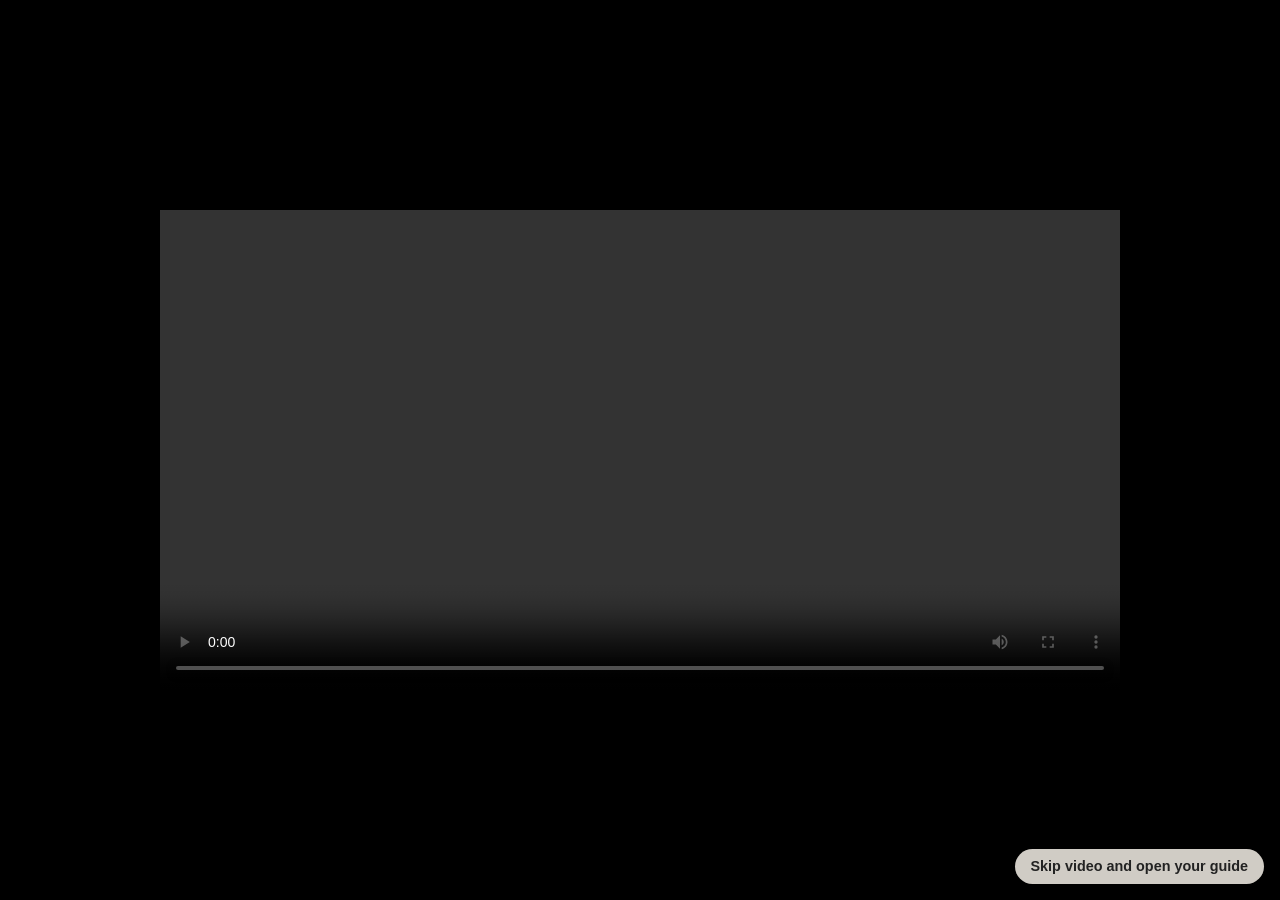
==== christmas2025/index.html @ 1ba77277 "added christmas website" ====
<!DOCTYPE html>
<html lang="en">
<head>
  <meta charset="UTF-8" />
  <title>Your Europe Through the Back Door Adventure</title>
  <meta name="viewport" content="width=device-width, initial-scale=1" />
  <meta name="robots" content="noindex, nofollow" />

  <!-- Optional: Google Fonts -->
  <link rel="preconnect" href="https://fonts.googleapis.com">
  <link rel="preconnect" href="https://fonts.gstatic.com" crossorigin>
  <link
    href="https://fonts.googleapis.com/css2?family=Merriweather:wght@300;400;700&family=Source+Sans+3:wght@300;400;600&display=swap"
    rel="stylesheet"
  >

  <link rel="stylesheet" href="style.css" />
</head>
<body>
  <!-- Video Layer -->
  <div id="video-layer" class="layer layer--video">
    <video
      id="introVideo"
      class="video"
      playsinline
      preload="auto"
      controls
    >
      <!-- Put your video at media/intro.mp4 -->
      <source src="media/intro.mp4" type="video/mp4" />
      Your browser does not support the video tag.
    </video>

    <button id="skip-btn" class="skip-btn">
      Skip video and open your guide
    </button>
  </div>

  <!-- Content Layer -->
  <main id="content-layer" class="layer layer--content" hidden>
    <div class="page">
      <header class="page-header">
        <p class="page-label">Special Christmas Edition · 2025</p>
        <h1>Your Europe Through the Back Door Adventure</h1>
        <p class="page-subtitle">
          A practical guide to the gift you just opened,<br>
          for Audrey-Marie and Will
        </p>
        <p class="byline">By Uncle Tim · Backpacker, Europe convert, and proud giver of this ridiculous gift</p>
      </header>

      <section class="section section-intro">
        <p>
          Welcome to your first big European adventure.
          I took mine in my twenties with a dog-eared copy of
          <em>Europe Through the Back Door</em>, a too-heavy backpack,
          and more enthusiasm than common sense. It changed everything,
          and eventually it’s the reason I ended up moving to London.
        </p>
        <p>
          Today, it’s your turn.
          The books you opened are the same guide that helped shape my trip.
          The QR code you just scanned is your “back door” into something bigger:
          a backpacking journey across Europe, built in the same spirit of
          smart, simple, and slightly scrappy travel.
        </p>
      </section>

      <section class="section">
        <h2>What This Gift Actually Is</h2>
        <p>
          In true Rick Steves fashion, this isn’t a pre-packaged tour.
          It’s a toolkit for your own adventure. 
        </p>
        <ul class="nice-list">
          <li>
            <strong>Round-trip flights to Europe</strong><br>
           Find economy flights with good routes and reasonable fares so your budget stretches as far as possible. 
           You might find that flying back from a different city gives you more options with your time.  Consider flying 
           into Madrid and back from Rome, or start in Berlin and make your way over to Lisbon.   Major cities tend to have 
           cheaper fares.  
          </li>
          <li>
            <strong>A train pass (Eurail or similar)</strong><br>
            Your magic carpet across the continent. Trains are the
            back-door traveler’s best friend: no airport hassle, views for days,
            and a front-row seat to how Europe actually works.  Get a pass that will let you travel the entire time you are away 
            - changing your plans mid trip is part of the fun, and a railpass makes this a fun option instead of a complicated headache  
          </li>
          <li>
            <strong>Your budget is <span class="money">$3,500</span> each</strong><br>
            This total covers everything: flights, train pass, beds, bread, gelato,
            and the occasional museum that doesn’t bore you to tears. Pick your flights, your rail pass, and the remainder will be divided as a 
            weekly stipend during paid at the start of each week while you are away.  
          </li>
        </ul>
        <p class="callout">
          In other words: if you travel like Rick Steves teaches —
          light, flexible, and a little bit frugal — this should get you roughly
          <strong>three to four weeks of real backpacking</strong>.
        </p>
      </section>

      <section class="section">
        <h2>How Far Can $3,500 Take You?</h2>
        <p>
          If you chase luxury, $3,500 is a long weekend. If you travel like a backpacker, it’s a serious, memory-making chunk of time.
          Think of this as a challenge:
        </p>
        <ul class="nice-list">
          <li>
            <strong>Sleep simple.</strong> Hostels, budget guesthouses,
            and the occasional cheap hotel or room-share. You’re there to sleep,
            not to admire the curtains.
          </li>
          <li>
            <strong>Eat like a local.</strong> Street food, bakeries, grocery stores,
            picnic dinners, and the odd treat meal when something looks irresistible.
          </li>
          <li>
            <strong>Move smart.</strong> Trains, trams, your feet.
            Taxis and Ubers are the emergency-only button.
          </li>
          <li>
            <strong>Pick a handful of bases.</strong>
            Fewer cities might give you more depth. Sometime it’s better to really know
            five places than to sprint through fifteen - but follow your curiousity.  
          </li>
        </ul>
        <p>
          With that mindset, your budget becomes less “Can we afford this?”
          and more “What’s the smartest, most interesting way to do this?”
        </p>
      </section>

      <section class="section">
        <h2>Your Job: Design the Adventure</h2>
        <p>
          This trip isn’t scripted. There’s no fixed itinerary hiding somewhere
          in an email. Instead, there’s a framework — and you two get to fill in the details.
        </p>
        <ol class="steps">
          <li>
            <strong>Read your books.</strong><br>
            Flip through <em>Europe Through the Back Door</em> the way I once did:
            circling places, dog-earing pages, and noticing what makes you
            say “yes” out loud.
          </li>
          <li>
            <strong>Dream and shortlist.</strong><br>
            Come up with a rough idea of where you’d each like to go:
            maybe a few “musts” and a few “it would be cool if…”
          </li>
          <li>
            <strong>Give me a call</strong><br>
              I have lots of favourite cities and things I found worth seeing.  If you ever want any advice I am just a phone call away. 
          </li>
          <li>
            <strong>Book the big pieces.</strong><br>
            Jen will lock in flights and your rail pass from your $3,500 budget - 
            then sketch a sensible nightly budget for hostels and food.
          </li>
          <li>
            <strong>Leave space for surprises.</strong><br>
            The best travel stories usually start with,
            “We hadn’t planned to, but…”
          </li>
        </ol>
      </section>

      <section class="section">
        <h2>Back Door Travel Rules (a.k.a. How to Make This Work)</h2>
        <p>
          To stretch this gift into three or four weeks, you’ll want to lean into
          the same principles that shaped my own first trip. Consider these your
          unofficial house rules:
        </p>
        <ul class="nice-list">
          <li>
            <strong>Pack light.</strong> If you can’t comfortably carry your bag
            up a flight of stairs, it’s too heavy. You’ll thank yourself on day three.
          </li>
          <li>
            <strong>Be flexible.</strong> Plans change. Trains run late.
            Some places feel “meh” and others feel like home. Adjust as you go.
          </li>
          <li>
            <strong>Talk to people.</strong> Chat with hostel staff, other travelers,
            and locals. Most of your favorite memories will come from conversations.
          </li>
          <li>
            <strong>Spend on experiences, not things.</strong>
            Your luggage space and your budget are both limited.
            Save them for memories, not souvenirs.
          </li>
          <li>
            <strong>Accept a little discomfort.</strong>
            Early trains, occasional noise, slightly questionable bunk beds —
            they’re all part of the story you’ll tell later.
          </li>
        </ul>
      </section>

      <section class="section">
        <h2>What’s Included, Practically Speaking</h2>
        <p>
          Here’s the fine print — the friendly kind:
        </p>
        <ul class="nice-list">
          <li>
            <strong>Budget:</strong> Approximately <span class="money">$3,500</span> each,
            total, including flights, trains, and on-the-ground costs. We’ll keep track
            together as we plan.
          </li>
          <li>
            <strong>Flights:</strong> Economy Round-trip tickets from Atlanta 
            to somewhere in Europe that fits your route and the budget.
          </li>
          <li>
            <strong>Rail pass:</strong> A Eurail (or similar) pass suited to the
            countries and duration you choose, so you can jump between cities
            without doing advanced calculus on ticket prices.
          </li>
          <li>
            <strong>Daily costs:</strong> The remaining budget goes toward your
            beds and food — hostels, groceries, street food, and the occasional café
            that’s too charming to skip.  The daily costs will be deposited each week to 
            ensure the trip can continue even if your pack gets stolen or accidentally left on a train.  
          </li>
          <li>
            <strong>Planning support:</strong> You’re not doing this alone.
            I am happy to help you make the numbers and the routes line up.
          </li>
        </ul>
      </section>

      <section class="section">
        <h2>Why I’m Giving You This</h2>
        <p>
          Travel isn’t just about seeing famous buildings. It’s about realizing
          that you can land in a different country, read a train board in another
          language, pick a direction, and be okay. It’s about discovering that
          “normal life” looks completely different from place to place — and that
          you can belong in more of those places than you think.
        </p>
        <p>
          When I backpacked Europe in my twenties, it quietly changed how I saw
          the world. I want you to have the chance to feel that:
           navigating on your own, the thrill of finding a perfect
          café by accident, the weird joy of sharing a kitchen with strangers from
          six different countries.
        </p>
        <p>
          This trip is my way of saying: I believe in you, I’m excited for
          your future, and I want Europe to be one of the voices that helps
          shape your story.
        </p>
      </section>

      <section class="section section-outro">
        <p>
          So: read your books, start dreaming, and don’t worry about having the
          perfect plan. That’s not how back-door travel works.
        </p>
        <p>
          <strong>Merry Christmas, Audrey-Marie and Will.</strong><br>
          I can’t wait to hear where you decide to go — and to see Europe again
          through your stories.
        </p>
        <p class="signature">
          — Uncle Tim
        </p>
      </section>
    </div>
  </main>

  <script src="script.js"></script>
</body>
</html>
---- christmas2025/style.css ----
:root {
  --bg: #f5f0e8;
  --bg-accent: #e4ded3;
  --text: #2b2621;
  --muted-text: #6b625a;
  --accent: #3d6b8a;
  --accent-soft: #dbe7f0;
  --heading: #262019;
  --money: #2b7a3b;
  --shadow-soft: 0 18px 40px rgba(0, 0, 0, 0.08);
}

*,
*::before,
*::after {
  box-sizing: border-box;
}

html,
body {
  margin: 0;
  padding: 0;
  height: 100%;
}

body {
  font-family: "Source Sans 3", system-ui, -apple-system, BlinkMacSystemFont,
    "Segoe UI", sans-serif;
  color: var(--text);
  background: radial-gradient(circle at top left, #fdf8f0, var(--bg));
}

/* Layers */

.layer {
  position: fixed;
  inset: 0;
  width: 100%;
  height: 100%;
}

.layer--video {
  display: flex;
  align-items: center;
  justify-content: center;
  background: #000;
  transition: opacity 0.9s ease, visibility 0.9s ease;
  z-index: 2;
}

.layer--video.fade-out {
  opacity: 0;
  visibility: hidden;
}

.layer--content {
  overflow-y: auto;
  padding: 2rem 1rem 3rem;
  opacity: 0;
  transform: translateY(12px);
  transition: opacity 0.9s ease, transform 0.9s ease;
  z-index: 1;
}

.layer--content.fade-in {
  opacity: 1;
  transform: translateY(0);
}

/* Video */

.video {
  width: 100%;
  max-width: 960px;
  max-height: 100%;
  box-shadow: var(--shadow-soft);
  background: #000;
}

.skip-btn {
  position: fixed;
  right: 1rem;
  bottom: 1rem;
  border: none;
  padding: 0.6rem 1rem;
  border-radius: 999px;
  font-size: 0.9rem;
  font-weight: 600;
  background: rgba(245, 240, 232, 0.85);
  color: #222;
  cursor: pointer;
  box-shadow: 0 0 0 1px rgba(0, 0, 0, 0.1), var(--shadow-soft);
  backdrop-filter: blur(6px);
}

.skip-btn:hover {
  background: #fffaf3;
}

/* Page */

.page {
  max-width: 900px;
  margin: 0 auto;
  background: linear-gradient(
      135deg,
      rgba(219, 231, 240, 0.45),
      rgba(244, 236, 223, 0.8)
    ),
    var(--bg);
  border-radius: 18px;
  box-shadow: var(--shadow-soft);
  padding: 2.5rem 1.5rem 2.5rem;
  border: 1px solid rgba(0, 0, 0, 0.03);
  position: relative;
}

.page::before {
  content: "";
  position: absolute;
  inset: 1.1rem 1rem auto auto;
  height: 42px;
  width: 42px;
  border-radius: 50%;
  background: radial-gradient(circle at 30% 25%, #fff, var(--accent-soft));
  opacity: 0.7;
}

/* Header */

.page-header {
  text-align: left;
  margin-bottom: 2rem;
  border-bottom: 1px solid rgba(0, 0, 0, 0.06);
  padding-bottom: 1.5rem;
}

.page-label {
  text-transform: uppercase;
  letter-spacing: 0.12em;
  font-size: 0.7rem;
  color: var(--muted-text);
  margin: 0 0 0.4rem;
}

.page-header h1 {
  font-family: "Merriweather", "Times New Roman", serif;
  font-weight: 700;
  font-size: 1.9rem;
  margin: 0 0 0.4rem;
  color: var(--heading);
}

.page-subtitle {
  font-size: 1rem;
  color: var(--muted-text);
  margin: 0 0 0.4rem;
}

.byline {
  font-size: 0.85rem;
  color: var(--muted-text);
  margin: 0.2rem 0 0;
}

/* Sections */

.section {
  margin-bottom: 1.9rem;
}

.section-intro {
  font-size: 1.02rem;
}

.section h2 {
  font-family: "Merriweather", "Times New Roman", serif;
  font-size: 1.3rem;
  margin: 0 0 0.6rem;
  color: var(--heading);
}

.section p {
  margin: 0.3rem 0 0.6rem;
  line-height: 1.55;
}

.section-outro {
  border-top: 1px solid rgba(0, 0, 0, 0.06);
  padding-top: 1.3rem;
}

/* Lists */

.nice-list {
  margin: 0.4rem 0 0.6rem 0;
  padding-left: 1.2rem;
}

.nice-list li {
  margin-bottom: 0.6rem;
  line-height: 1.5;
}

.nice-list strong {
  color: var(--accent);
}

.steps {
  margin: 0.4rem 0 0.6rem 0;
  padding-left: 1.3rem;
}

.steps li {
  margin-bottom: 0.7rem;
  line-height: 1.5;
}

.steps strong {
  color: var(--accent);
}

/* Callout */

.callout {
  background: rgba(255, 255, 255, 0.75);
  border-radius: 10px;
  padding: 0.7rem 0.9rem;
  border: 1px solid rgba(0, 0, 0, 0.04);
  font-size: 0.96rem;
  box-shadow: 0 10px 22px rgba(0, 0, 0, 0.04);
}

/* Money */

.money {
  color: var(--money);
  font-weight: 700;
}

/* Signature */

.signature {
  font-family: "Merriweather", "Times New Roman", serif;
  font-style: italic;
  margin-top: 0.4rem;
}

/* Responsive */

@media (min-width: 768px) {
  body {
    padding: 1.8rem 0;
  }

  .layer--content {
    padding: 3rem 1.5rem 3.5rem;
  }

  .page {
    padding: 2.7rem 2.6rem 2.6rem;
  }

  .page-header h1 {
    font-size: 2.1rem;
  }

  .section-intro {
    font-size: 1.05rem;
  }
}

@media (max-width: 480px) {
  .page {
    padding: 2rem 1.1rem 2.1rem;
  }

  .page-header h1 {
    font-size: 1.6rem;
  }

  .skip-btn {
    font-size: 0.8rem;
    padding: 0.5rem 0.9rem;
  }
}
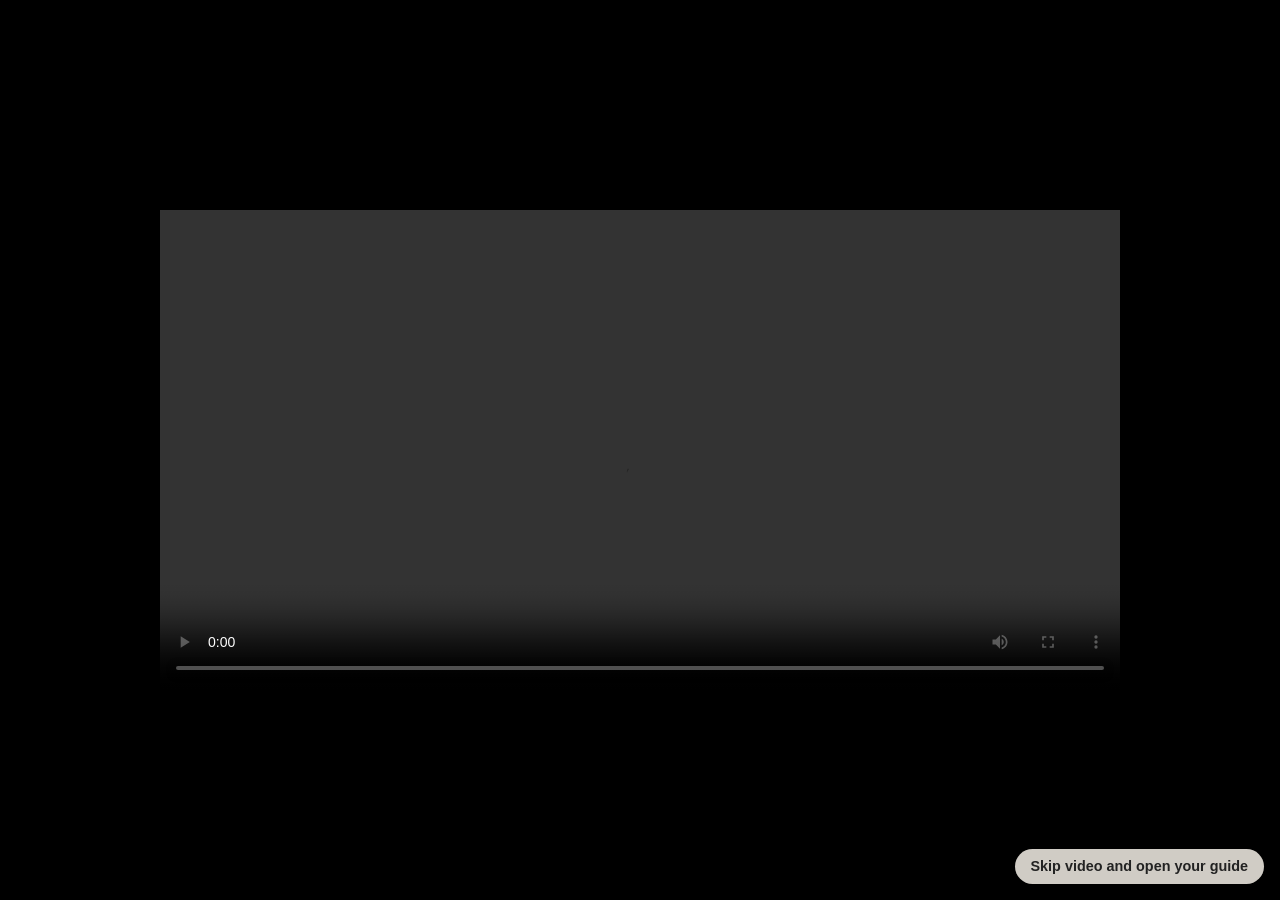
==== commit 9c64ca61: "Update intro video and wording" ====
--- a/christmas2025/index.html
+++ b/christmas2025/index.html
@@ -88,7 +88,7 @@
             - changing your plans mid trip is part of the fun, and a railpass makes this a fun option instead of a complicated headache  
           </li>
           <li>
-            <strong>Your budget is <span class="money">$3,500</span> each</strong><br>
+            <strong>Your budget is <span class="money">$3,500</span> </strong><br>
             This total covers everything: flights, train pass, beds, bread, gelato,
             and the occasional museum that doesn’t bore you to tears. Pick your flights, your rail pass, and the remainder will be divided as a 
             weekly stipend during paid at the start of each week while you are away.  
@@ -148,7 +148,7 @@
           </li>
           <li>
             <strong>Dream and shortlist.</strong><br>
-            Come up with a rough idea of where you’d each like to go:
+            Come up with a rough idea of where you’d  like to go:
             maybe a few “musts” and a few “it would be cool if…”
           </li>
           <li>
@@ -208,9 +208,7 @@
         </p>
         <ul class="nice-list">
           <li>
-            <strong>Budget:</strong> Approximately <span class="money">$3,500</span> each,
-            total, including flights, trains, and on-the-ground costs. We’ll keep track
-            together as we plan.
+            <strong>Budget:</strong>  <span class="money">$3,500</span>  total, including flights, trains, and on-the-ground costs. 
           </li>
           <li>
             <strong>Flights:</strong> Economy Round-trip tickets from Atlanta 
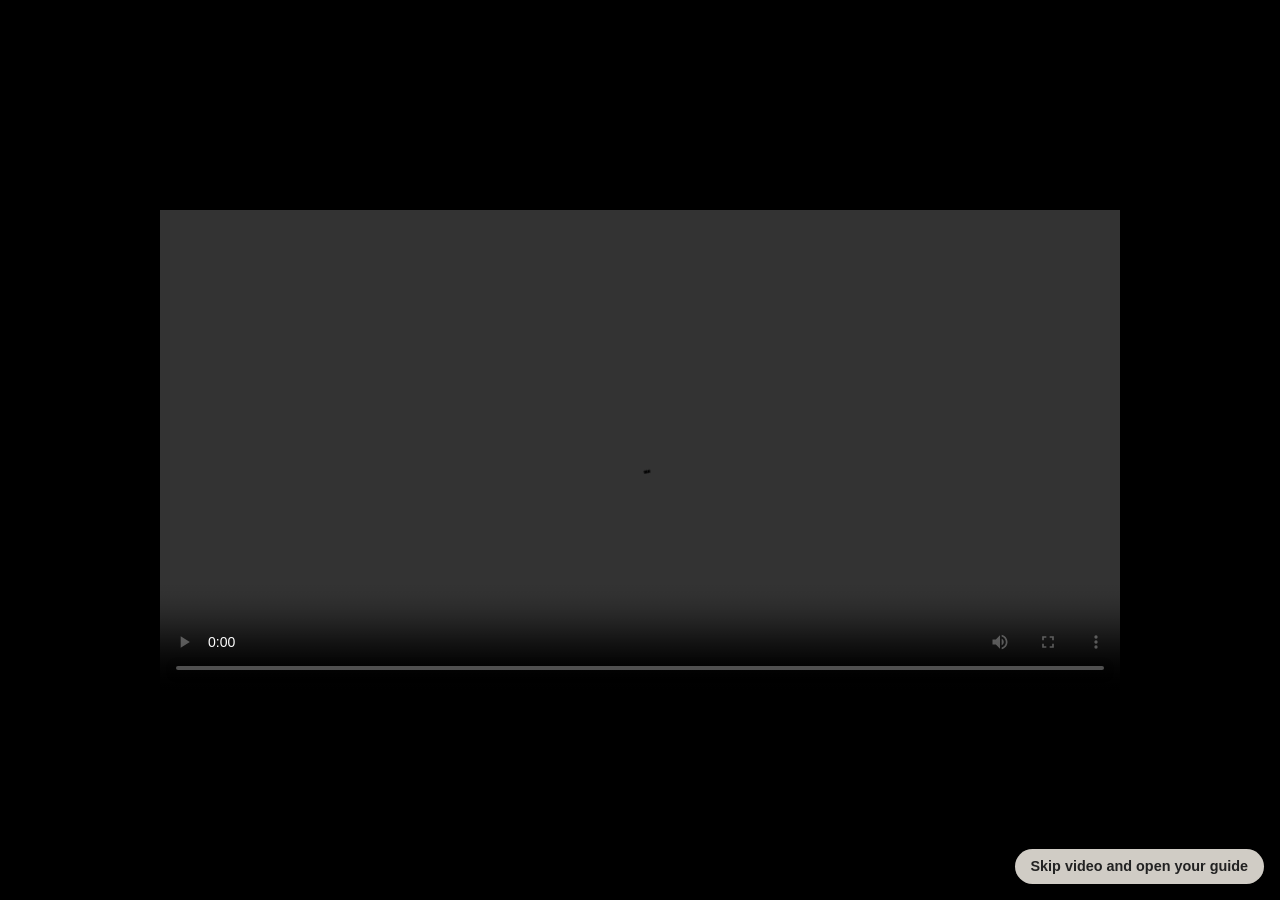
==== commit 2e5c4705: "Update with rules about adventures" ====
--- a/christmas2025/index.html
+++ b/christmas2025/index.html
@@ -198,6 +198,16 @@
             Early trains, occasional noise, slightly questionable bunk beds —
             they’re all part of the story you’ll tell later.
           </li>
+         <li>
+            <strong>Be adventerous, not a headline</strong>
+            Europe's full of thrills - mountains to climb, rivers to raft, cliffs to gaze over.  Dot it all!  Just do it smart.
+
+            Guided adventures ?  Perfect !  Helmet on, rope clipped, go make stories.  
+
+            But free-climbing, cliff-jumping, or swimming past the "No Entry" signs ?  That's a hard no. 
+
+            If you're tempted to try something that wild, remember, your can always come back on your own dime, but you can't do it on this trip.  
+          </li>
         </ul>
       </section>
 
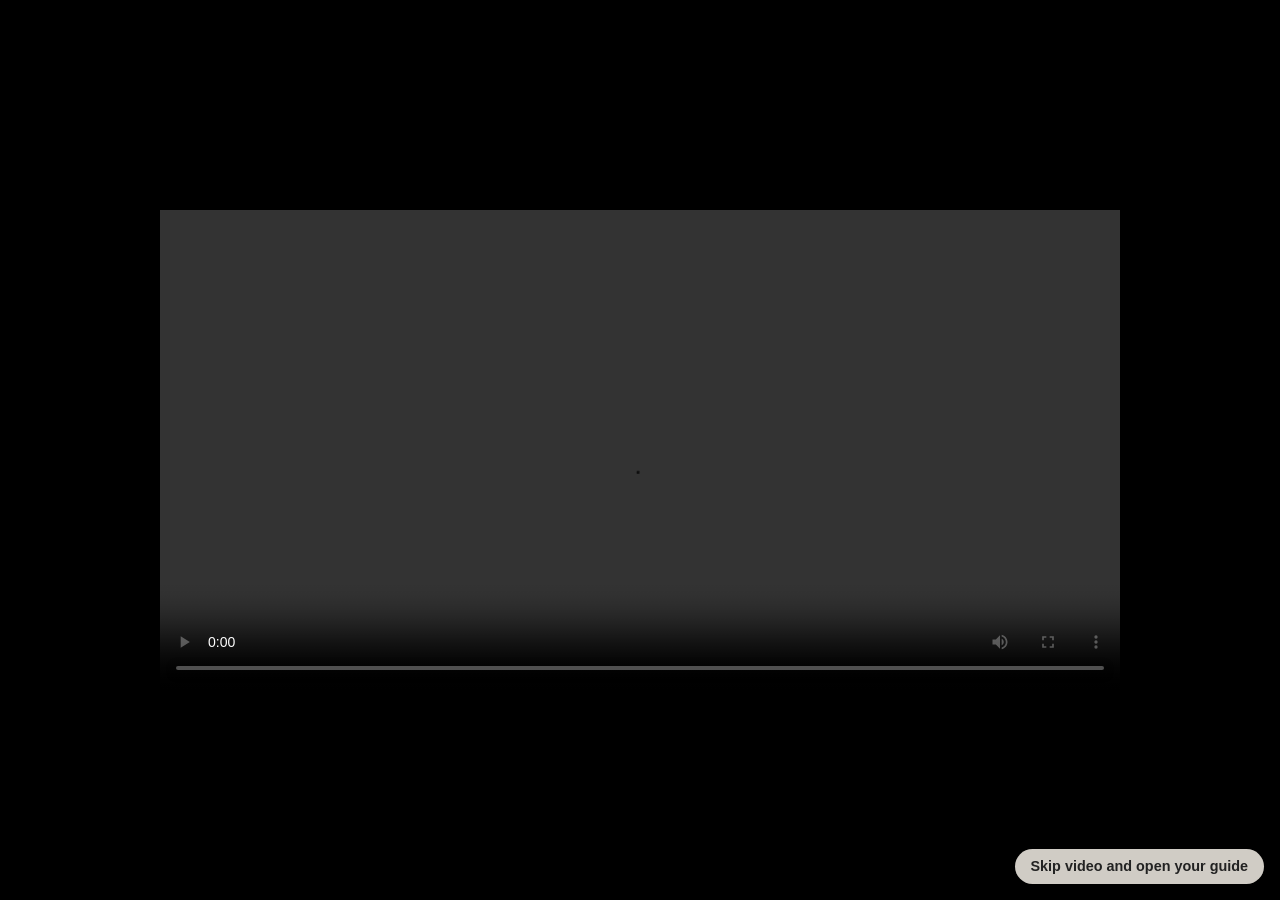
==== commit 0ea78442: "Update for japan" ====
--- a/christmas2025/index.html
+++ b/christmas2025/index.html
@@ -2,7 +2,7 @@
 <html lang="en">
 <head>
   <meta charset="UTF-8" />
-  <title>Your Europe Through the Back Door Adventure</title>
+  <title>Your Back Door Adventure: Europe or Japan</title>
   <meta name="viewport" content="width=device-width, initial-scale=1" />
   <meta name="robots" content="noindex, nofollow" />
 
@@ -41,64 +41,143 @@
     <div class="page">
       <header class="page-header">
         <p class="page-label">Special Christmas Edition · 2025</p>
-        <h1>Your Europe Through the Back Door Adventure</h1>
+        <h1>Your Back Door Adventure</h1>
         <p class="page-subtitle">
           A practical guide to the gift you just opened,<br>
           for Audrey-Marie and Will
         </p>
-        <p class="byline">By Uncle Tim · Backpacker, Europe convert, and proud giver of this ridiculous gift</p>
+        <p class="byline">
+          By Uncle Tim · Proud giver of this ridiculous gift, and occasional travel nerd
+        </p>
       </header>
 
       <section class="section section-intro">
         <p>
-          Welcome to your first big European adventure.
-          I took mine in my twenties with a dog-eared copy of
-          <em>Europe Through the Back Door</em>, a too-heavy backpack,
-          and more enthusiasm than common sense. It changed everything,
-          and eventually it’s the reason I ended up moving to London.
-        </p>
-        <p>
-          Today, it’s your turn.
-          The books you opened are the same guide that helped shape my trip.
-          The QR code you just scanned is your “back door” into something bigger:
-          a backpacking journey across Europe, built in the same spirit of
-          smart, simple, and slightly scrappy travel.
-        </p>
+          Audrey-Marie and Will: you’ve already had a real taste of travel.
+          You’ve visited me in London many times, and we’ve had some great trips together —
+          the Swiss mountains in Wengen and Mürren, Venice, Paris, and Rome.
+          You know what it feels like when a day goes off-script in the best possible way,
+          and you stumble into something you’ll be talking about for years.
+        </p>
+        <p>
+          This gift is the “do it yourselves” version of that feeling.
+          It’s inspired by the back door travel philosophy — pack light, stay curious,
+          spend on experiences, and let the best moments happen in the cracks between the plans.
+          (I learned a lot of this the hard way while backpacking in my twenties, so consider this
+          practical advice, not a lecture.)
+        </p>
+      </section>
+
+      <section class="section">
+        <h2>Two Doors to Adventure</h2>
+        <p>
+          Each of you has your own backpacking gift:
+          a total budget of <span class="money">$3,500</span> to build a trip in either Europe or Japan.
+          Same budget, same back door principles — two different flavors of adventure.
+        </p>
+        <ul class="nice-list">
+          <li>
+            <strong>Door One: Europe</strong><br>
+            The classic backpacker journey: plazas and train stations,
+            hostels and picnics, old streets and new friends.
+          </li>
+          <li>
+            <strong>Door Two: Japan</strong><br>
+            A different kind of adventure: shrines and neon,
+            ramen counters and side streets that feel like manga panels,
+            fashion districts and quiet corners.
+          </li>
+        </ul>
       </section>
 
       <section class="section">
         <h2>What This Gift Actually Is</h2>
         <p>
-          In true Rick Steves fashion, this isn’t a pre-packaged tour.
-          It’s a toolkit for your own adventure. 
-        </p>
-        <ul class="nice-list">
-          <li>
-            <strong>Round-trip flights to Europe</strong><br>
-           Find economy flights with good routes and reasonable fares so your budget stretches as far as possible. 
-           You might find that flying back from a different city gives you more options with your time.  Consider flying 
-           into Madrid and back from Rome, or start in Berlin and make your way over to Lisbon.   Major cities tend to have 
-           cheaper fares.  
-          </li>
-          <li>
-            <strong>A train pass (Eurail or similar)</strong><br>
-            Your magic carpet across the continent. Trains are the
-            back-door traveler’s best friend: no airport hassle, views for days,
-            and a front-row seat to how Europe actually works.  Get a pass that will let you travel the entire time you are away 
-            - changing your plans mid trip is part of the fun, and a railpass makes this a fun option instead of a complicated headache  
-          </li>
-          <li>
-            <strong>Your budget is <span class="money">$3,500</span> </strong><br>
-            This total covers everything: flights, train pass, beds, bread, gelato,
-            and the occasional museum that doesn’t bore you to tears. Pick your flights, your rail pass, and the remainder will be divided as a 
-            weekly stipend during paid at the start of each week while you are away.  
+          In true “Europe Through the Back Door” fashion, this isn’t a pre-packaged tour.
+          It’s a toolkit for your own adventure.
+        </p>
+        <ul class="nice-list">
+          <li>
+            <strong>Round-trip flights to Europe or Japan</strong><br>
+            Find economy flights with good routes and reasonable fares so your budget stretches as far as possible.
+            You might find that flying back from a different city gives you more options with your time. Consider flying
+            into Madrid and back from Rome, or start in Berlin and make your way over to Lisbon. Major cities tend to have
+            cheaper fares.
+          </li>
+          <li>
+            <strong>A long-distance travel pass</strong><br>
+            In Europe, that probably means a train pass (Eurail or similar) — your magic carpet across the continent.
+            Trains are the back-door traveler’s best friend: no airport hassle, views for days, and a front-row seat to how
+            Europe actually works. Get a pass that will let you travel the entire time you are away: changing your plans mid trip
+            is part of the fun, and a railpass makes this a fun option instead of a complicated headache.
+            In Japan, it might be a mix of rail passes and buses that link your chosen cities.
+          </li>
+          <li>
+            <strong>Your budget is <span class="money">$3,500</span> each</strong><br>
+            This total covers everything: flights, your pass, beds, bread, ramen, gelato,
+            and the occasional museum that doesn’t bore you to tears. Pick your flights, your travel pass, and the remainder will be divided as a
+            weekly stipend paid at the start of each week while you are away.
           </li>
         </ul>
         <p class="callout">
-          In other words: if you travel like Rick Steves teaches —
+          In other words: if you travel like the back door philosophy teaches —
           light, flexible, and a little bit frugal — this should get you roughly
           <strong>three to four weeks of real backpacking</strong>.
         </p>
+      </section>
+
+      <section class="section">
+        <h2>Door One: Europe — The Classic Back Door Journey</h2>
+        <p>
+          You already know Europe a bit — you’ve seen it with me in London, Switzerland, Venice, Paris, and Rome.
+          Choosing Europe now means seeing it your way: picking the next city yourselves, navigating the stations,
+          finding your own favorite café, and discovering the side streets that never show up in anyone’s highlight reel.
+        </p>
+        <ul class="nice-list">
+          <li>
+            <strong>What it feels like:</strong>
+            familiar and new at the same time — lively plazas, long walks, grocery-store picnics,
+            and plenty of “we found this by accident” moments.
+          </li>
+          <li>
+            <strong>How you’ll move:</strong>
+            mostly by train and tram — the original back door combo — choosing routes that make sense for your budget and curiosity.
+          </li>
+          <li>
+            <strong>Why you might choose it:</strong>
+            you want the classic backpacker experience, with the freedom to revisit places you love
+            and add entirely new ones to the story.
+          </li>
+        </ul>
+      </section>
+
+      <section class="section">
+        <h2>Door Two: Japan — Back Door Travel in a Different Key</h2>
+        <p>
+          Japan is a place where tradition and ultra-modern life share the same block:
+          quiet temples and tiny shrines, then neon and arcades five minutes away.
+          It’s full of details — design, food, neighborhoods, fashion — that reward slow wandering and curiosity.
+        </p>
+        <p>
+          If you’re drawn to manga, anime, street style, design, or just the idea of exploring a place that feels
+          completely different from anywhere else, Japan can be an incredible back door trip.
+          It’s the kind of place where a side street can become the highlight of the day.
+        </p>
+        <ul class="nice-list">
+          <li>
+            <strong>What it feels like:</strong>
+            calm mornings, bright evenings, and a sense that even everyday life has been thoughtfully crafted.
+          </li>
+          <li>
+            <strong>How you’ll move:</strong>
+            a mix of intercity trains, regional passes, and buses linking cities like Tokyo, Kyoto, Osaka and beyond,
+            plus local trains and subways that get you everywhere.
+          </li>
+          <li>
+            <strong>Why you might choose it:</strong>
+            you want a trip built around culture, creativity, food, and wandering cities that feel like worlds of their own.
+          </li>
+        </ul>
       </section>
 
       <section class="section">
@@ -114,17 +193,18 @@
             not to admire the curtains.
           </li>
           <li>
-            <strong>Eat like a local.</strong> Street food, bakeries, grocery stores,
-            picnic dinners, and the odd treat meal when something looks irresistible.
-          </li>
-          <li>
-            <strong>Move smart.</strong> Trains, trams, your feet.
+            <strong>Eat like a local.</strong>
+            In Europe: street food, bakeries, grocery stores, picnic dinners, and the odd treat meal when something looks irresistible.
+            In Japan: konbini snacks, ramen shops, curry houses, supermarket bentos, and tiny counter restaurants.
+          </li>
+          <li>
+            <strong>Move smart.</strong> Trains, trams, buses, your feet.
             Taxis and Ubers are the emergency-only button.
           </li>
           <li>
             <strong>Pick a handful of bases.</strong>
             Fewer cities might give you more depth. Sometime it’s better to really know
-            five places than to sprint through fifteen - but follow your curiousity.  
+            five places than to sprint through fifteen - but follow your curiousity.
           </li>
         </ul>
         <p>
@@ -136,34 +216,33 @@
       <section class="section">
         <h2>Your Job: Design the Adventure</h2>
         <p>
-          This trip isn’t scripted. There’s no fixed itinerary hiding somewhere
-          in an email. Instead, there’s a framework — and you two get to fill in the details.
+          This trip isn’t scripted. There’s no fixed itinerary hiding somewhere in an email.
+          Instead, there’s a framework — and you get to fill in the details.
         </p>
         <ol class="steps">
           <li>
             <strong>Read your books.</strong><br>
             Flip through <em>Europe Through the Back Door</em> the way I once did:
-            circling places, dog-earing pages, and noticing what makes you
-            say “yes” out loud.
+            circling places, dog-earing pages, and noticing what makes you say “yes” out loud.
+            The principles in there travel well — they work in Europe and they work in Japan.
           </li>
           <li>
             <strong>Dream and shortlist.</strong><br>
-            Come up with a rough idea of where you’d  like to go:
+            Come up with a rough idea of where you’d like to go:
             maybe a few “musts” and a few “it would be cool if…”
           </li>
           <li>
             <strong>Give me a call</strong><br>
-              I have lots of favourite cities and things I found worth seeing.  If you ever want any advice I am just a phone call away. 
+            I have lots of favourite cities and things I found worth seeing. If you ever want any advice I am just a phone call away.
           </li>
           <li>
             <strong>Book the big pieces.</strong><br>
-            Jen will lock in flights and your rail pass from your $3,500 budget - 
+            Jen will lock in flights and your rail / transport pass from your $3,500 budget,
             then sketch a sensible nightly budget for hostels and food.
           </li>
           <li>
             <strong>Leave space for surprises.</strong><br>
-            The best travel stories usually start with,
-            “We hadn’t planned to, but…”
+            The best travel stories usually start with, “We hadn’t planned to, but…”
           </li>
         </ol>
       </section>
@@ -198,15 +277,12 @@
             Early trains, occasional noise, slightly questionable bunk beds —
             they’re all part of the story you’ll tell later.
           </li>
-         <li>
-            <strong>Be adventerous, not a headline</strong>
-            Europe's full of thrills - mountains to climb, rivers to raft, cliffs to gaze over.  Dot it all!  Just do it smart.
-
-            Guided adventures ?  Perfect !  Helmet on, rope clipped, go make stories.  
-
-            But free-climbing, cliff-jumping, or swimming past the "No Entry" signs ?  That's a hard no. 
-
-            If you're tempted to try something that wild, remember, your can always come back on your own dime, but you can't do it on this trip.  
+          <li>
+            <strong>Be adventerous, not a headline</strong><br>
+            Europe and Japan are full of thrills - mountains to climb, rivers to raft, cliffs to gaze over. Dot it all! Just do it smart.
+            Guided adventures? Perfect! Helmet on, rope clipped, go make stories.
+            But free-climbing, cliff-jumping, or swimming past the "No Entry" signs? That's a hard no.
+            If you're tempted to try something that wild, remember, your can always come back on your own dime, but you can't do it on this trip.
           </li>
         </ul>
       </section>
@@ -218,22 +294,25 @@
         </p>
         <ul class="nice-list">
           <li>
-            <strong>Budget:</strong>  <span class="money">$3,500</span>  total, including flights, trains, and on-the-ground costs. 
-          </li>
-          <li>
-            <strong>Flights:</strong> Economy Round-trip tickets from Atlanta 
-            to somewhere in Europe that fits your route and the budget.
-          </li>
-          <li>
-            <strong>Rail pass:</strong> A Eurail (or similar) pass suited to the
+            <strong>Budget:</strong> <span class="money">$3,500</span> total <em>each</em>, including flights, long-distance transport, and on-the-ground costs.
+          </li>
+          <li>
+            <strong>Flights:</strong> Economy Round-trip tickets from Atlanta
+            to somewhere in Europe or Japan that fits your route and the budget.
+          </li>
+          <li>
+            <strong>Rail / transport pass:</strong>
+            In Europe, a Eurail (or similar) pass suited to the
             countries and duration you choose, so you can jump between cities
             without doing advanced calculus on ticket prices.
+            In Japan, a sensible mix of rail passes and/or intercity buses
+            to connect your chosen cities.
           </li>
           <li>
             <strong>Daily costs:</strong> The remaining budget goes toward your
             beds and food — hostels, groceries, street food, and the occasional café
-            that’s too charming to skip.  The daily costs will be deposited each week to 
-            ensure the trip can continue even if your pack gets stolen or accidentally left on a train.  
+            that’s too charming to skip. The daily costs will be deposited each week to
+            ensure the trip can continue even if your pack gets stolen or accidentally left on a train.
           </li>
           <li>
             <strong>Planning support:</strong> You’re not doing this alone.
@@ -242,7 +321,7 @@
         </ul>
       </section>
 
-      <section class="section">
+      <section class="section section-outro">
         <h2>Why I’m Giving You This</h2>
         <p>
           Travel isn’t just about seeing famous buildings. It’s about realizing
@@ -252,27 +331,23 @@
           you can belong in more of those places than you think.
         </p>
         <p>
-          When I backpacked Europe in my twenties, it quietly changed how I saw
-          the world. I want you to have the chance to feel that:
-           navigating on your own, the thrill of finding a perfect
-          café by accident, the weird joy of sharing a kitchen with strangers from
-          six different countries.
+          A good backpacking trip quietly changes how you see the world —
+          and how you see yourselves in it. I want you to have the chance to feel that:
+          navigating on your own, the thrill of finding a perfect café by accident,
+          the weird joy of sharing a kitchen with strangers from six different countries.
         </p>
         <p>
           This trip is my way of saying: I believe in you, I’m excited for
-          your future, and I want Europe to be one of the voices that helps
-          shape your story.
-        </p>
-      </section>
-
-      <section class="section section-outro">
+          your future, and I want travel — whether in Europe or Japan —
+          to be one of the voices that helps shape your story.
+        </p>
         <p>
           So: read your books, start dreaming, and don’t worry about having the
           perfect plan. That’s not how back-door travel works.
         </p>
         <p>
           <strong>Merry Christmas, Audrey-Marie and Will.</strong><br>
-          I can’t wait to hear where you decide to go — and to see Europe again
+          I can’t wait to hear where you decide to go — and to see the world again
           through your stories.
         </p>
         <p class="signature">
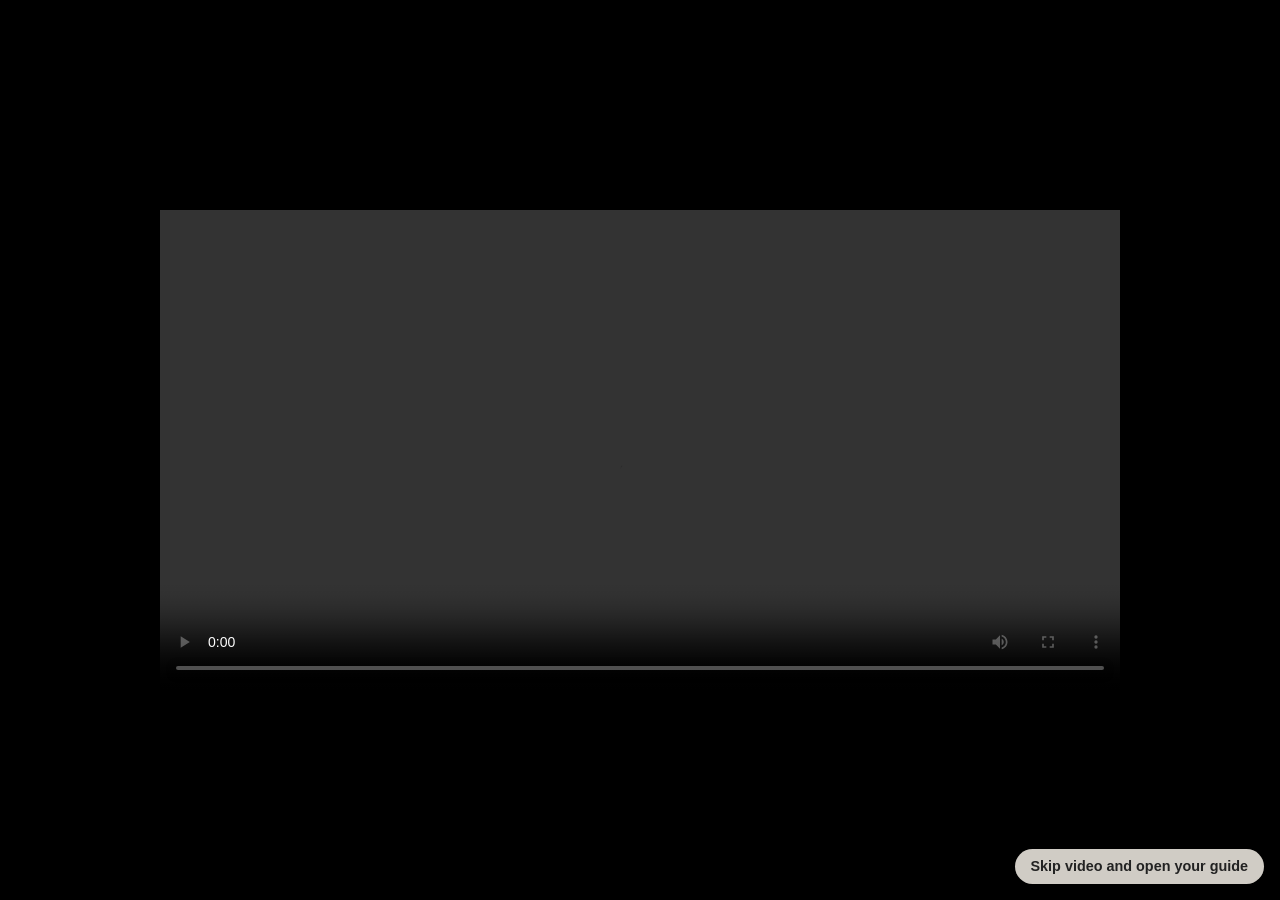
==== commit b89da6a1: "Fix typose" ====
--- a/christmas2025/index.html
+++ b/christmas2025/index.html
@@ -63,8 +63,7 @@
           This gift is the “do it yourselves” version of that feeling.
           It’s inspired by the back door travel philosophy — pack light, stay curious,
           spend on experiences, and let the best moments happen in the cracks between the plans.
-          (I learned a lot of this the hard way while backpacking in my twenties, so consider this
-          practical advice, not a lecture.)
+          (I learned a lot of this the hard way while backpacking in my twenties)
         </p>
       </section>
 
@@ -282,7 +281,7 @@
             Europe and Japan are full of thrills - mountains to climb, rivers to raft, cliffs to gaze over. Dot it all! Just do it smart.
             Guided adventures? Perfect! Helmet on, rope clipped, go make stories.
             But free-climbing, cliff-jumping, or swimming past the "No Entry" signs? That's a hard no.
-            If you're tempted to try something that wild, remember, your can always come back on your own dime, but you can't do it on this trip.
+            If you're tempted to try something that wild, remember, you can always come back on your own dime, but you can't do it on this trip.
           </li>
         </ul>
       </section>
